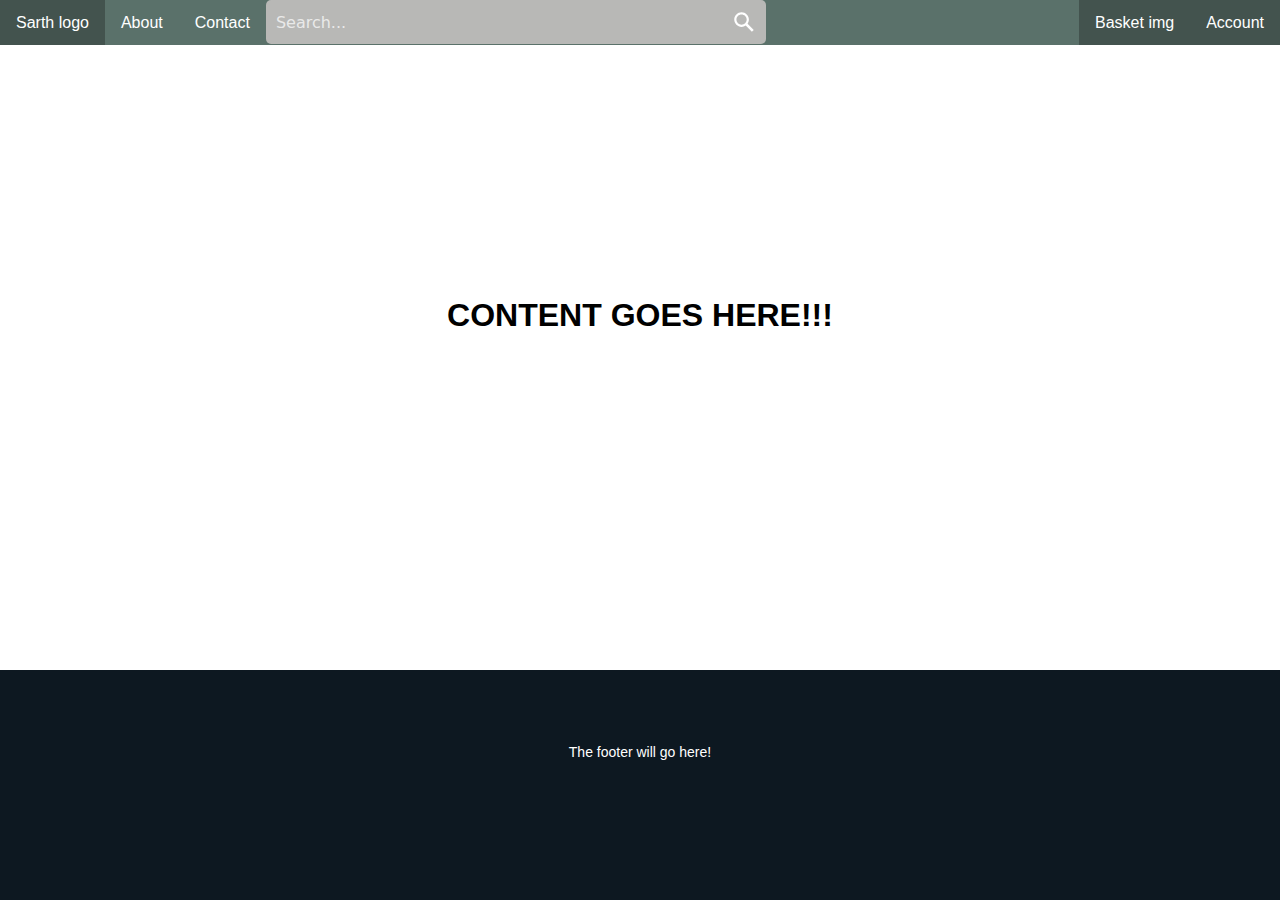
==== HTML/index.html @ 10f76829 "placed code into folder" ====
<!DOCTYPE html>
<html>
<head>
<meta name="viewport" content="width=device-width, initial-scale=1">
<link rel = "stylesheet" type="text/css" href="home.css" media = "screen"/>
<title>Sarth | Gaming, Consoles and Accessories!</title>
</head>
<body>

<div class = "container">
    <div class = "navbar"></div>
     <div class = "logo">
      <img src = "Images/logo.jpg" width = "125px">
</div>
  <nav>
    <ul>
        <li><a href="#home">Sarth logo</a></li>
        <li><a href="#about">About</a></li>
        <li><a href="#contact">Contact</a></li>
        <li style="float:right"><a class="active" href="#account">Account</a></li>
        <li style="float:right"><a class="active" href="#basket">Basket img</a></li>
        <li> <form role="search" id="form">
            <input type="search" id="query" name="q"
             placeholder="Search..."
             aria-label="Search through site content">
            <button>
              <svg viewBox="0 0 1024 1024"><path class="path1" d="M848.471 928l-263.059-263.059c-48.941 36.706-110.118 55.059-177.412 55.059-171.294 0-312-140.706-312-312s140.706-312 312-312c171.294 0 312 140.706 312 312 0 67.294-24.471 128.471-55.059 177.412l263.059 263.059-79.529 79.529zM189.623 408.078c0 121.364 97.091 218.455 218.455 218.455s218.455-97.091 218.455-218.455c0-121.364-103.159-218.455-218.455-218.455-121.364 0-218.455 97.091-218.455 218.455z"></path></svg>
            </button>
          </form> </li>
    </ul>
  </nav>
</div>
</div>

<!-- footer -->

<div class = "footer">
    <p>The footer will go here!</p>
</div>

<div class = "content">
    <h1><b></b>CONTENT GOES HERE!!!</b></h1>
</div>

</body>
</html>
---- HTML/home.css ----
body { 
    margin: 0;
    font-family: Arial, Helvetica, sans-serif;
  }

  /*----nav bar----*/

  ul {
    list-style-type: none;
    margin: 0;
    padding: 0;
    background-color: #5A716A;
    overflow:hidden;
    position:fixed;
    float:left;
    top: 0;
    width: 100%;

  }

  li {
    float: left;
  }

  li a {
    display: block;
    color: white;
    text-align: center;
    padding: 10px 16px;
    text-decoration: none;
    line-height: 25px;
  }

  li a:hover {
    background-color: #43534e;
  }

  .active {
    background-color: #43534e;
  }

  li a.active:hover {
    background-color:  #313d3ad4;
  }

  
  @media screen and (max-width: 500px) {
  
}

/*----search bar----*/

form {
    background-color: #b8b8b6;
    width: 500px;
    height: 44px;
    border-radius: 5px;
    display: flex;
    flex-direction: row;
    align-items: center;
  }

  input {
    all: unset;
    font: 16px system-ui;
    color: #fff;
    height: 100%;
    width: 100%;
    padding: 6px 10px;
  }

  ::placeholder {
    color: #fff;
    opacity: 0.7; 
  }

  button {
    all: unset;
    cursor: pointer;
    width: 44px;
    height: 44px;
  }
  
  svg {
    color: #fff;
    fill: currentColor;
    width: 24px;
    height: 24px;
    padding: 10px;
  }

  .content{
     display: flex;
     align-items: center;
     justify-content: center;
     padding: 20%;
  }

  /*-----footer----*/
  
  .footer{
      position: fixed;
      left: 0;
      bottom: 0;
      width:100%;
      height: 150px;
      background-color: #0d1821;
      color: white;
      font-size: 14px;
      padding: 60px 0 20px;
      text-align: center;
  }
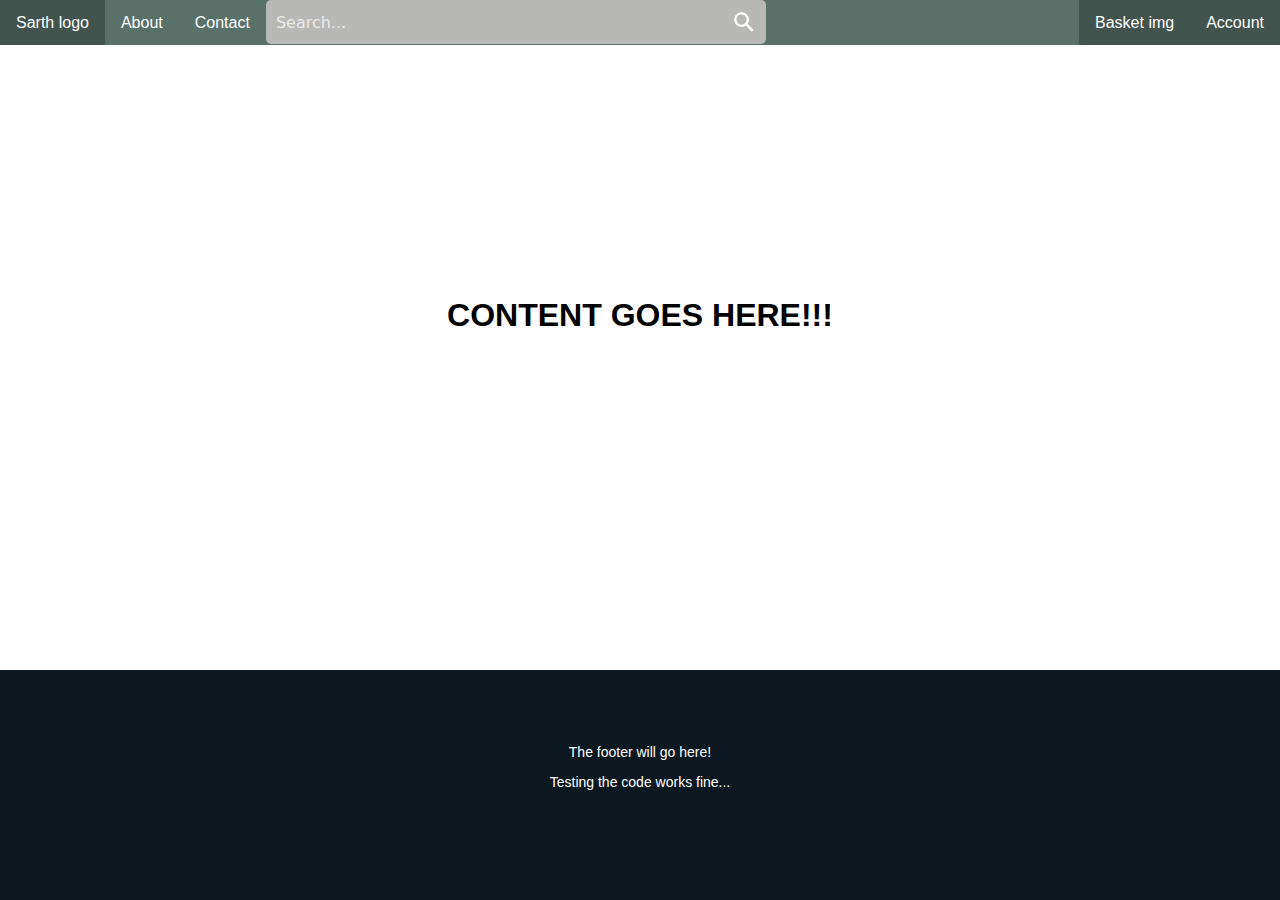
==== commit fbdc350b: "testing code works with changed name" ====
--- a/HTML/index.html
+++ b/HTML/index.html
@@ -36,6 +36,7 @@
 
 <div class = "footer">
     <p>The footer will go here!</p>
+    <p>Testing the code works fine...</p>
 </div>
 
 <div class = "content">
